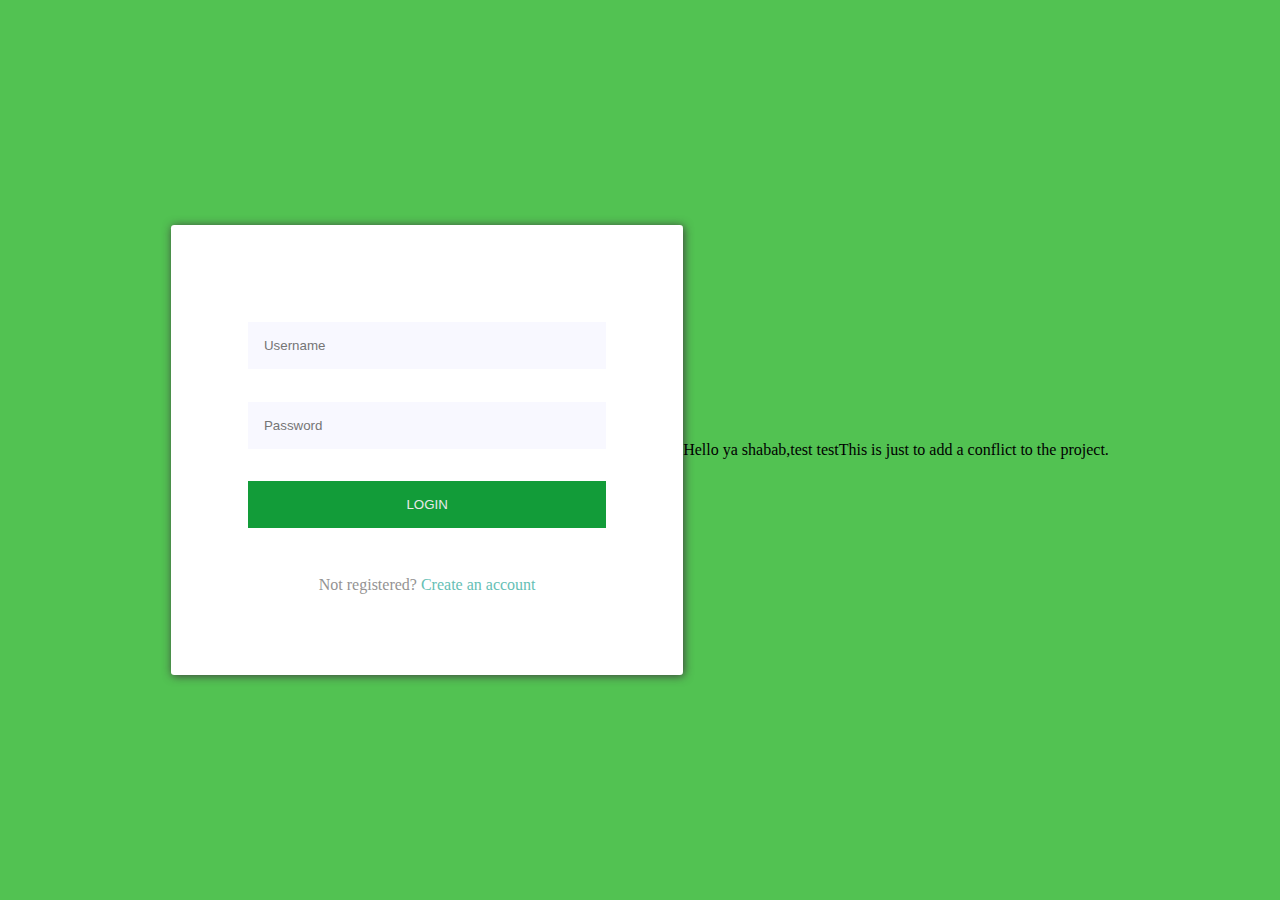
==== index.html @ 73488577 "Conflict tany" ====
<!DOCTYPE html>
<html lang="en">
  <head>
    <meta charset="UTF-8" />
    <meta http-equiv="X-UA-Compatible" content="IE=edge" />
    <meta name="viewport" content="width=device-width, initial-scale=1.0" />
    <title>Document</title>
    <link rel="stylesheet" href="style.css">
  </head>
  <body>
    <div class="container">
      <form  class="form_container" action="">
        <input class="username" type="text" placeholder="Username" />
        <input class="password" type="password" placeholder="Password" />
        <button>LOGIN</button>
      </form>
      <p class="form_text">
        Not registered? <a href="" class="create_account">Create an account</a>
      </p>
    </div>
    
    <div>
      <p class= "zeyad">Hello ya shabab,test test </p>  
    </div>
    
    <body>
    <div class="conflict">

        <p>
            This is just to add a conflict to the project.
        </p>

    </div>
    
</body>
  </body>
</html>
---- style.css ----
body {
  width: 100%;
  height: 100vh;
  margin: 0;
  padding: 0;
  background-color: rgb(82, 194, 82);
  display: flex;
  justify-content: center;
  align-items: center;
}

.container {
  width: 40%;
  height: 50%;
  background-color: white;
  box-shadow: 1px 1px 10px rgb(63, 61, 61);
  border-radius: 0.2rem;
  display: flex;
  flex-direction: column;
  justify-content: center;
  align-items: center;
}

.form_container {
  width: 70%;
  height: 60%;
  display: flex;
  flex-direction: column;
  justify-content: space-evenly;
}

.form_container input {
  background-color: ghostwhite;
  border: none;
  padding: 1rem;
}

.form_container input:focus {
  background-color: rgb(243, 243, 244);
  outline: 1px solid rgb(141, 194, 141);
  box-shadow: 1px 1px 5px rgb(120, 150, 120);
}

.form_container button {
  background-color: rgb(18, 156, 57);
  color: rgb(233, 233, 233);
  border: none;
  padding: 1rem;
  cursor: pointer;
}

.form_container button:focus {
  background-color: rgb(15, 130, 47);
  box-shadow: 1px 1px 5px rgb(120, 150, 120);
}

.form_text {
  color: rgb(148, 147, 147);
}

.create_account {
  text-decoration: none;
  color: rgb(101, 192, 181);
}

.create_account:focus {
  text-decoration: underline;
}

@media (max-width: 1000px) {
  .container {
    background-color: rgb(93, 216, 93);
    width: 100%;
    height: 100%;
  }

  .form_container {
    height: 30%;
    justify-content: space-evenly;
  }

  .form_container input:focus {
    background-color: rgb(243, 243, 244);
    outline: 1px solid rgb(8, 255, 8);
    box-shadow: 1px 1px 5px rgb(120, 150, 120);
  }

  .form_text {
    color: rgb(236, 235, 235);
  }

  .create_account {
    color: rgb(118, 236, 252);
  }
}
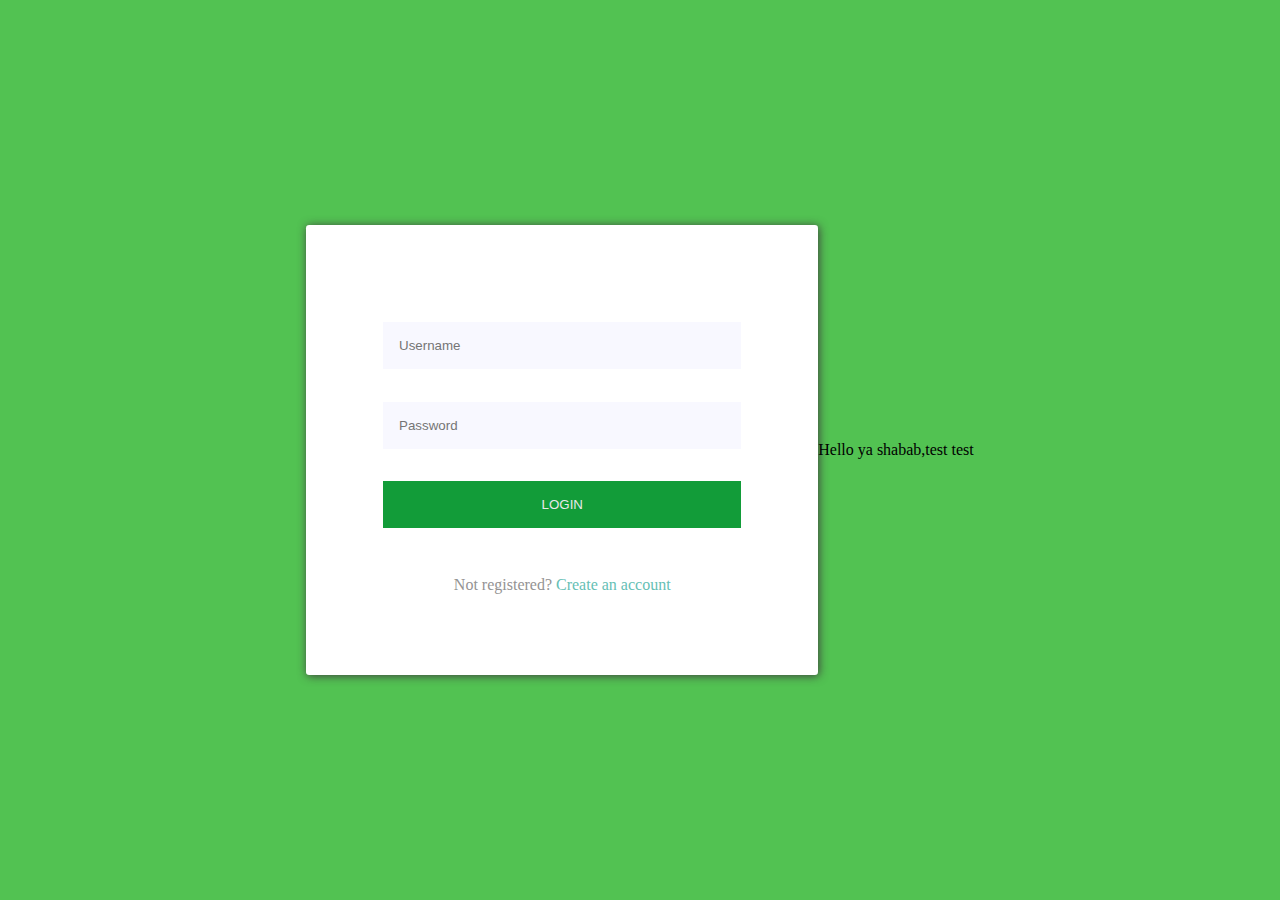
==== commit d6a2db1c: "Update index.html" ====
--- a/index.html
+++ b/index.html
@@ -8,6 +8,7 @@
     <link rel="stylesheet" href="style.css">
   </head>
   <body>
+    <body>
     <div class="container">
       <form  class="form_container" action="">
         <input class="username" type="text" placeholder="Username" />
@@ -22,16 +23,6 @@
     <div>
       <p class= "zeyad">Hello ya shabab,test test </p>  
     </div>
-    
-    <body>
-    <div class="conflict">
-
-        <p>
-            This is just to add a conflict to the project.
-        </p>
-
-    </div>
-    
-</body>
+    </body>
   </body>
 </html>
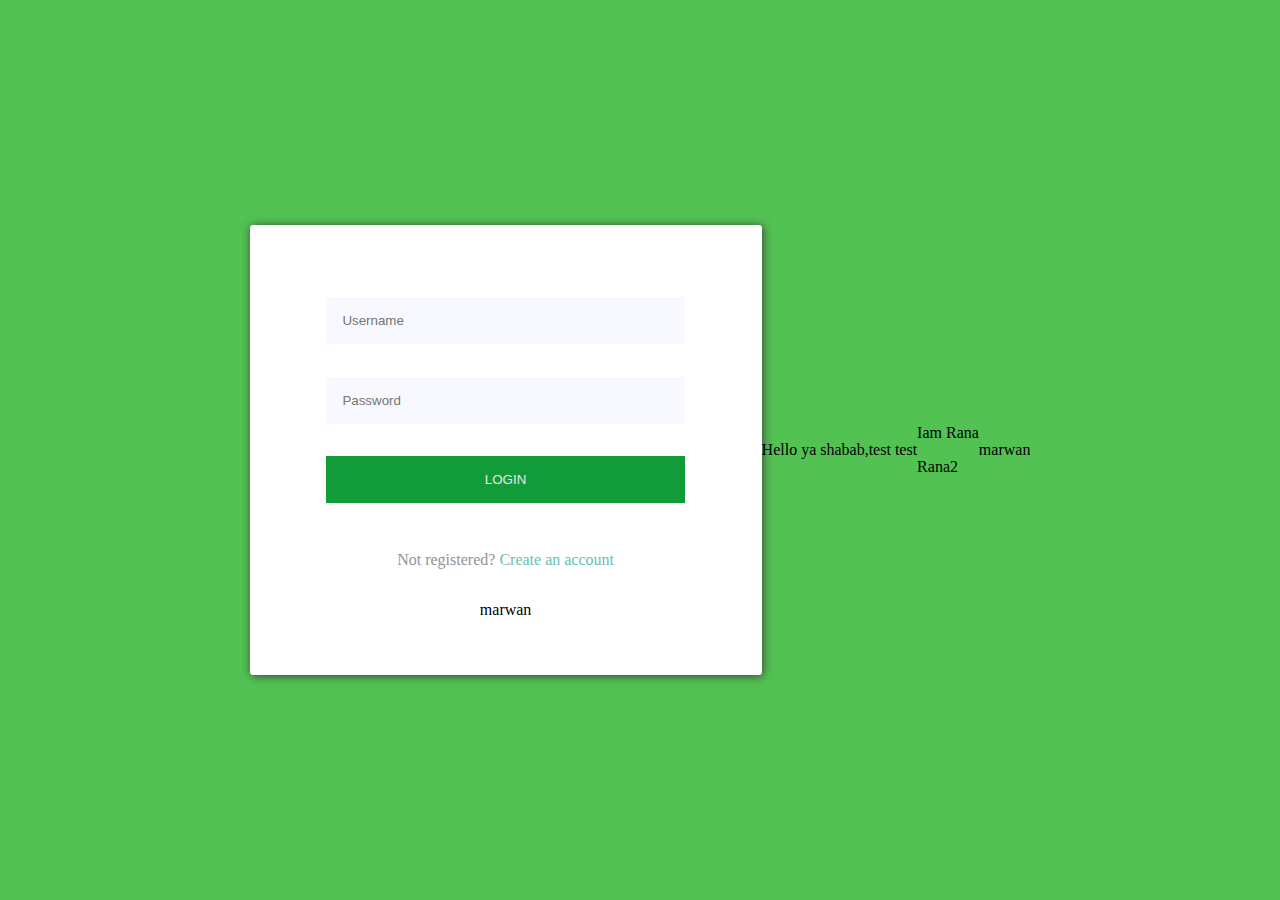
==== commit 13f06651: "Update index.html" ====
--- a/index.html
+++ b/index.html
@@ -8,7 +8,6 @@
     <link rel="stylesheet" href="style.css">
   </head>
   <body>
-    <body>
     <div class="container">
       <form  class="form_container" action="">
         <input class="username" type="text" placeholder="Username" />
@@ -18,11 +17,17 @@
       <p class="form_text">
         Not registered? <a href="" class="create_account">Create an account</a>
       </p>
+      <p>marwan</p>
     </div>
     
     <div>
       <p class= "zeyad">Hello ya shabab,test test </p>  
     </div>
-    </body>
+    
+    <div>
+      <p>Iam Rana</p>
+      <p>Rana2</p>
+      </div>
   </body>
 </html>
+ <p>marwan</p>
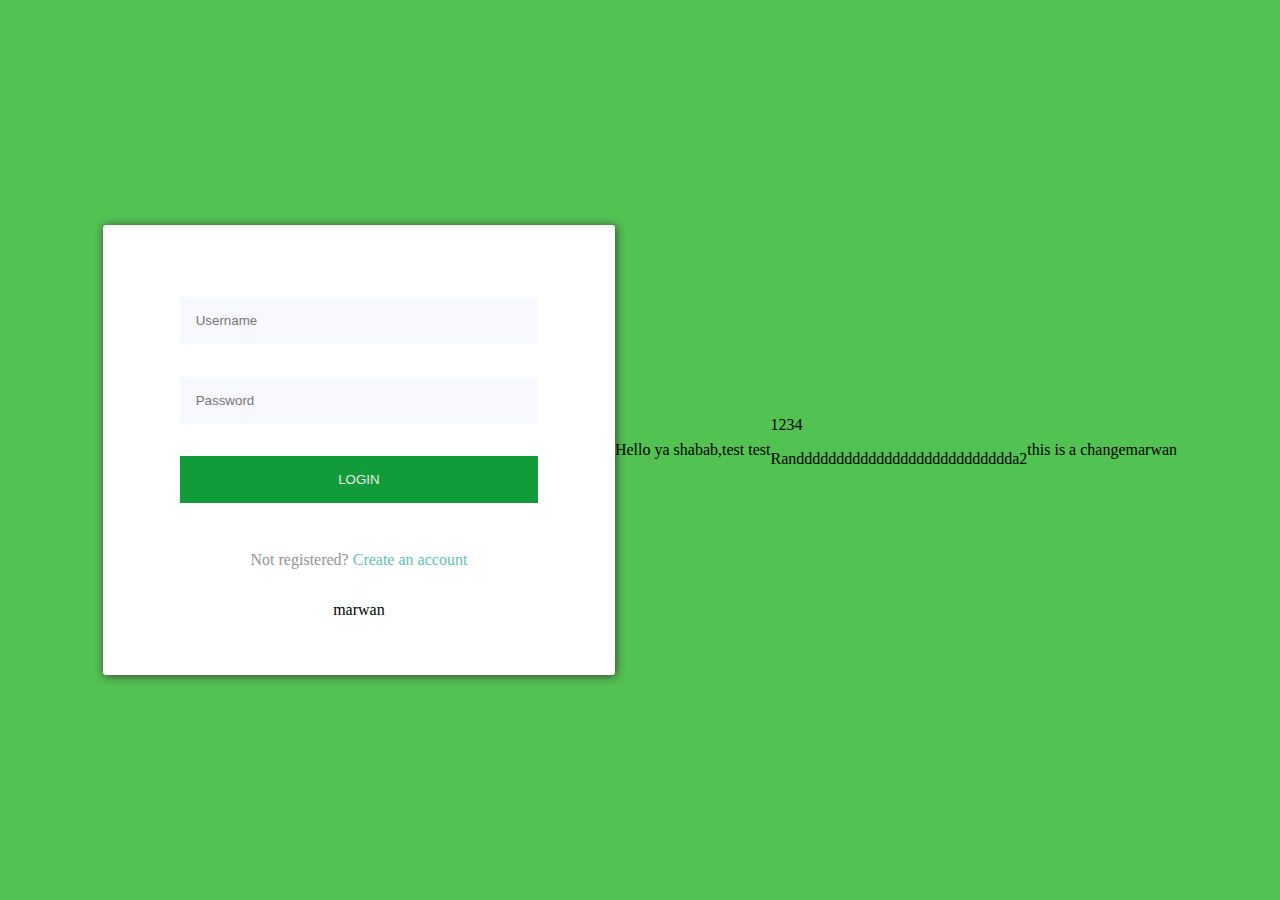
==== commit 7007d8f0: "Merge pull request #13 from ZeyadShalaby/patch-5" ====
--- a/index.html
+++ b/index.html
@@ -25,9 +25,12 @@
     </div>
     
     <div>
-      <p>Iam Rana</p>
-      <p>Rana2</p>
+ 
+      1234
+      <p>Randdddddddddddddddddddddddddda2</p>
       </div>
+    
+    <p> this is a change </p>
   </body>
 </html>
  <p>marwan</p>
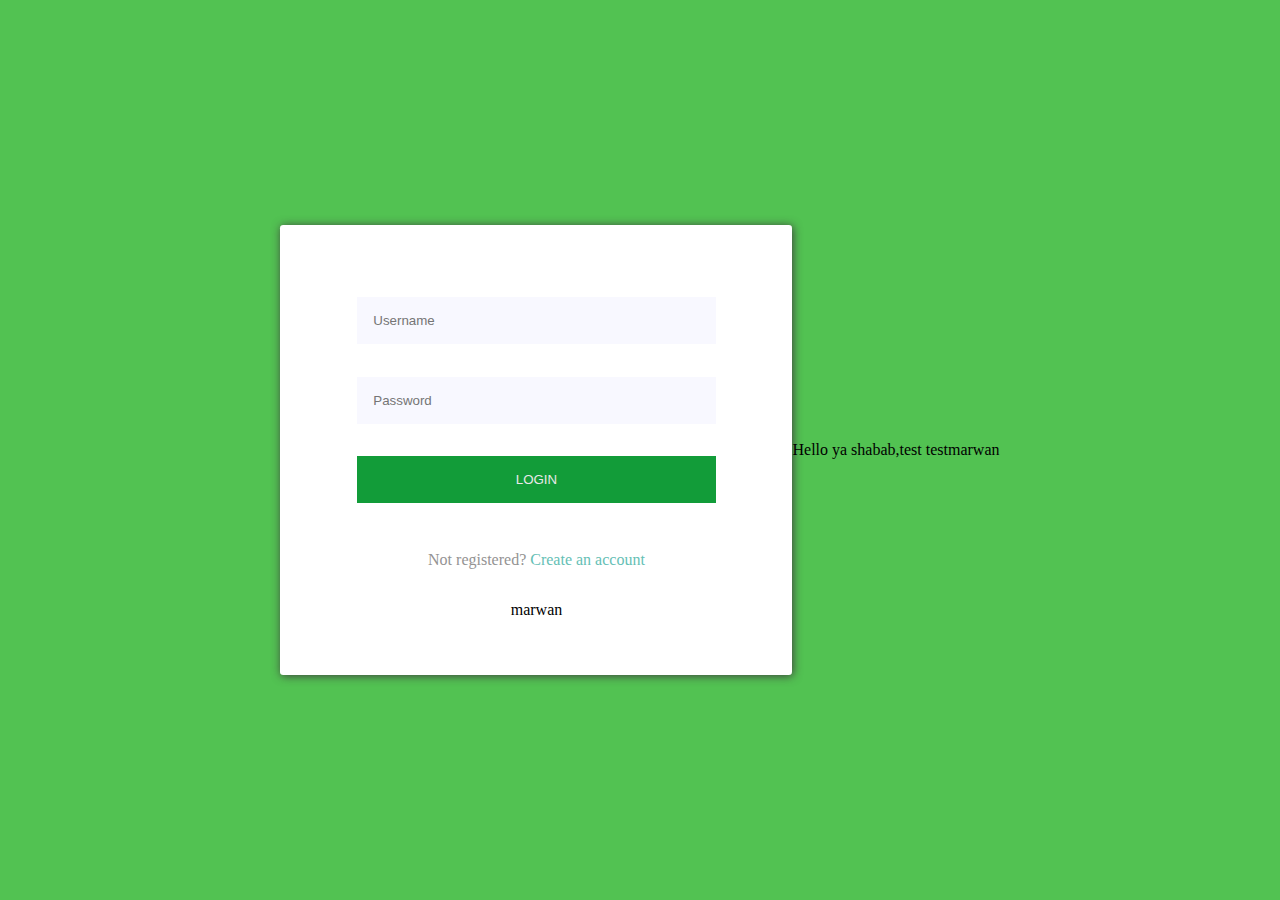
==== commit 8dc13667: "Merge pull request #14 from MohamedMahmoud2810/main" ====
--- a/index.html
+++ b/index.html
@@ -8,7 +8,9 @@
     <link rel="stylesheet" href="style.css">
   </head>
   <body>
-    <div class="container">
+    <body>
+      <head>
+         <div class="container">
       <form  class="form_container" action="">
         <input class="username" type="text" placeholder="Username" />
         <input class="password" type="password" placeholder="Password" />
@@ -23,14 +25,7 @@
     <div>
       <p class= "zeyad">Hello ya shabab,test test </p>  
     </div>
-    
-    <div>
- 
-      1234
-      <p>Randdddddddddddddddddddddddddda2</p>
-      </div>
-    
-    <p> this is a change </p>
+
   </body>
 </html>
  <p>marwan</p>
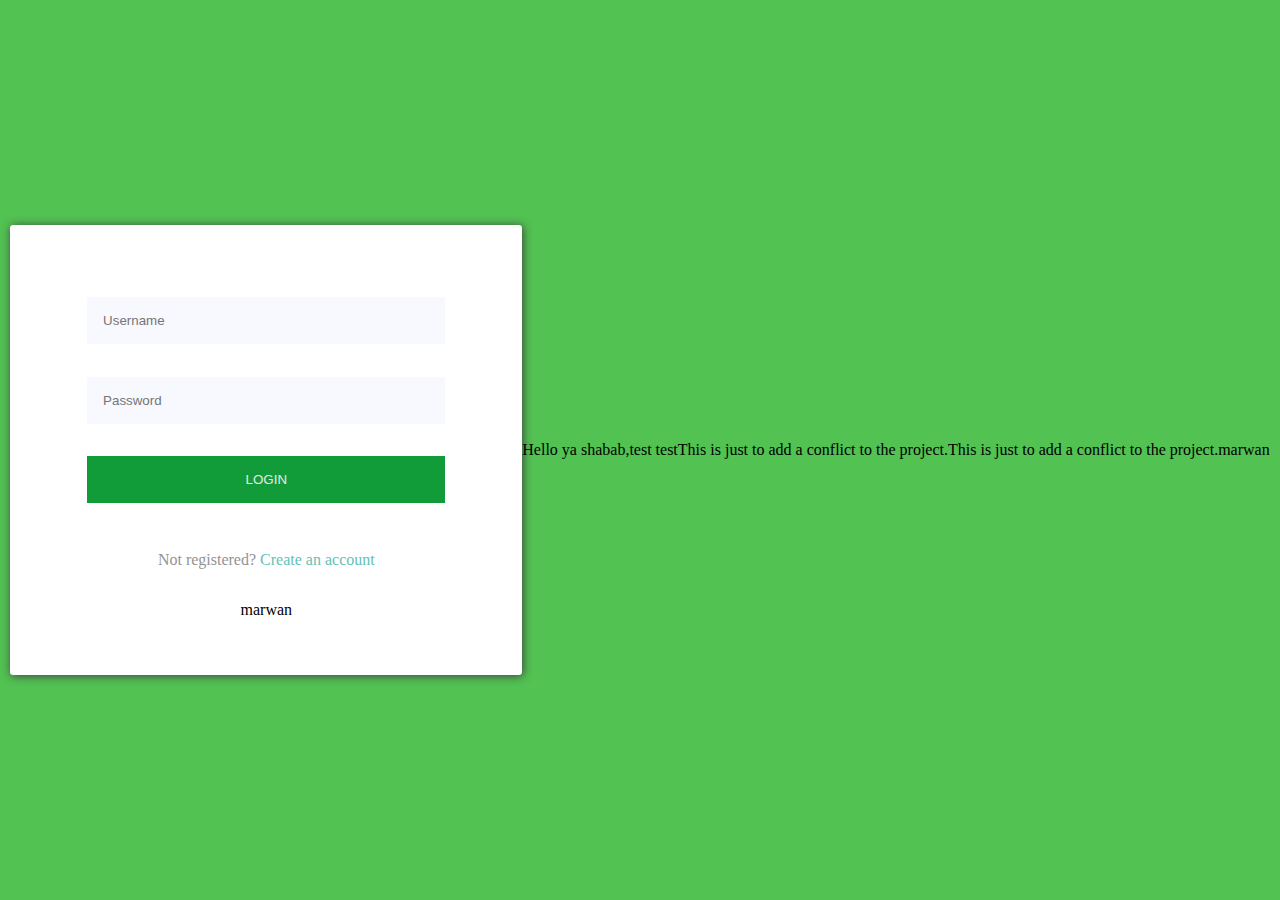
==== commit 7d611369: "Merge branch 'main' into patch-2" ====
--- a/index.html
+++ b/index.html
@@ -26,6 +26,22 @@
       <p class= "zeyad">Hello ya shabab,test test </p>  
     </div>
 
-  </body>
+    <div class="conflict">
+
+        <p>
+            This is just to add a conflict to the project.
+        </p>
+
+    </div>
+    
+    <div class="conflict">
+
+        <p>
+            This is just to add a conflict to the project.
+        </p>
+
+    </div>
+    
+</body>
 </html>
  <p>marwan</p>
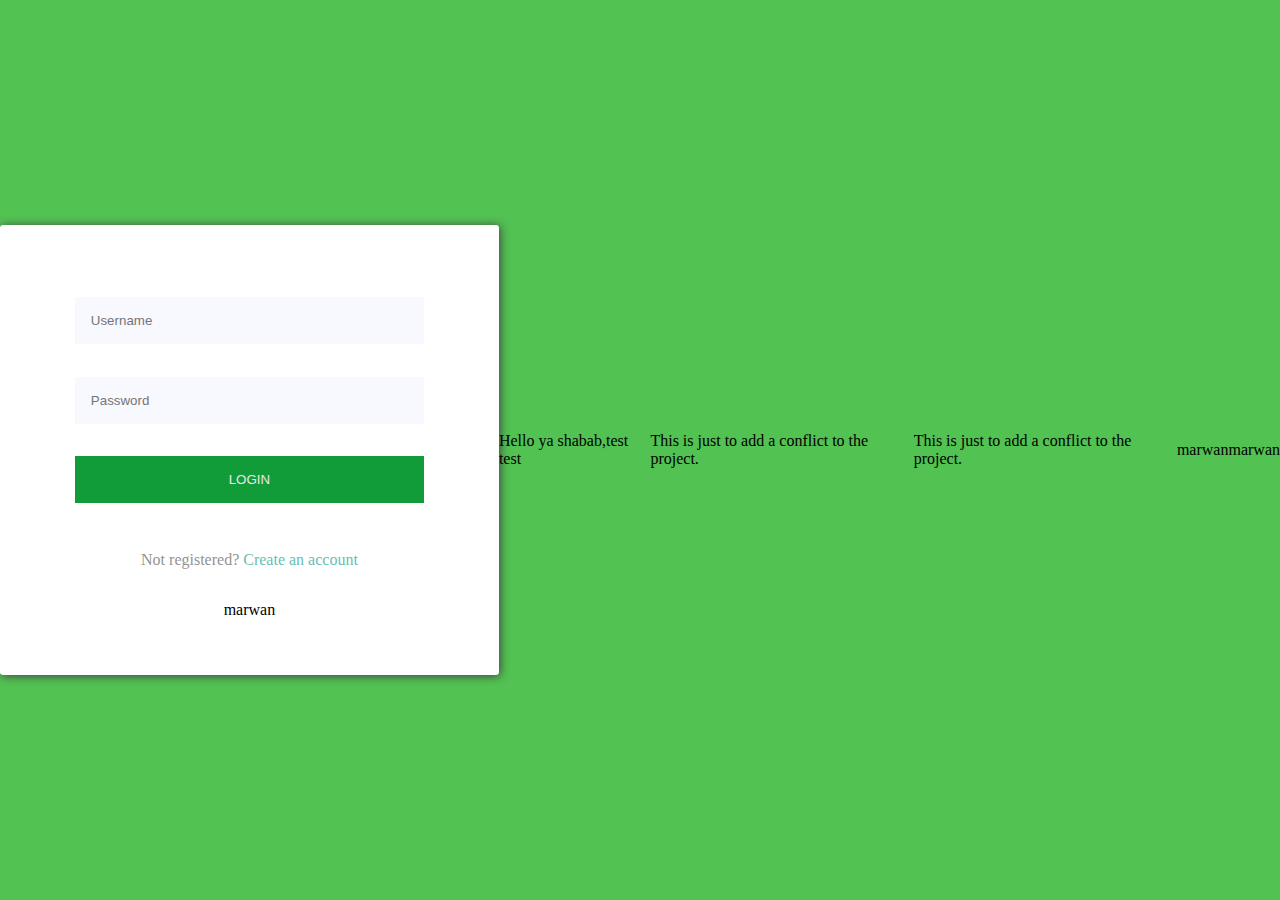
==== commit 1e67f59b: "Merge pull request #9 from marwan2096/patch-1" ====
--- a/index.html
+++ b/index.html
@@ -45,3 +45,4 @@
 </body>
 </html>
  <p>marwan</p>
+ <p>marwan</p>
